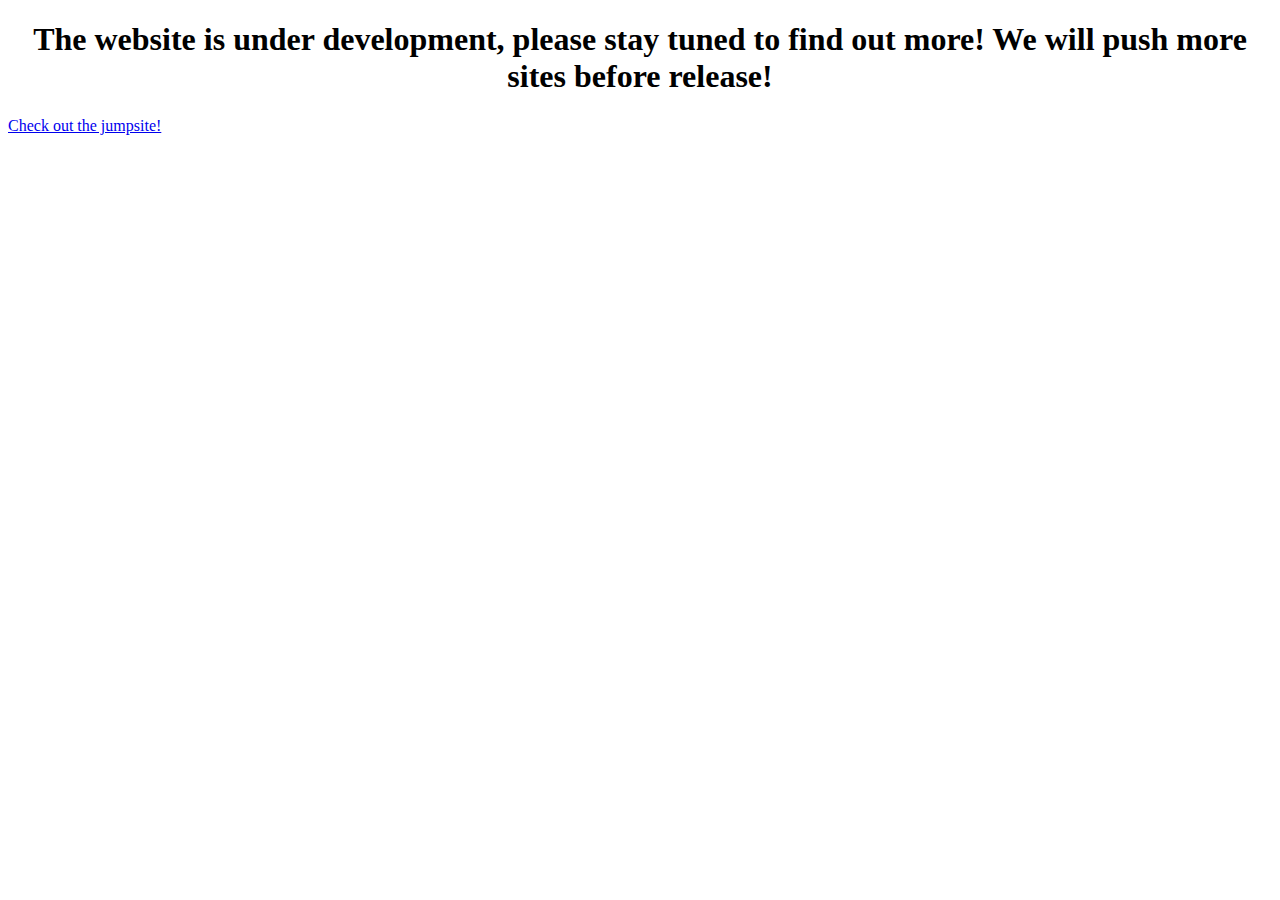
==== index.html @ 6c17922b "Add files via upload" ====
<!DOCTYPE html>
<html>
<body>
<title>Welcome!</title>
<center>
    <h1> The website is under development, please stay tuned to find out more! We will push more sites before release!</h1>
</center>
<a href="jumpsite.html">Check out the jumpsite!</a>


</body>
</html>
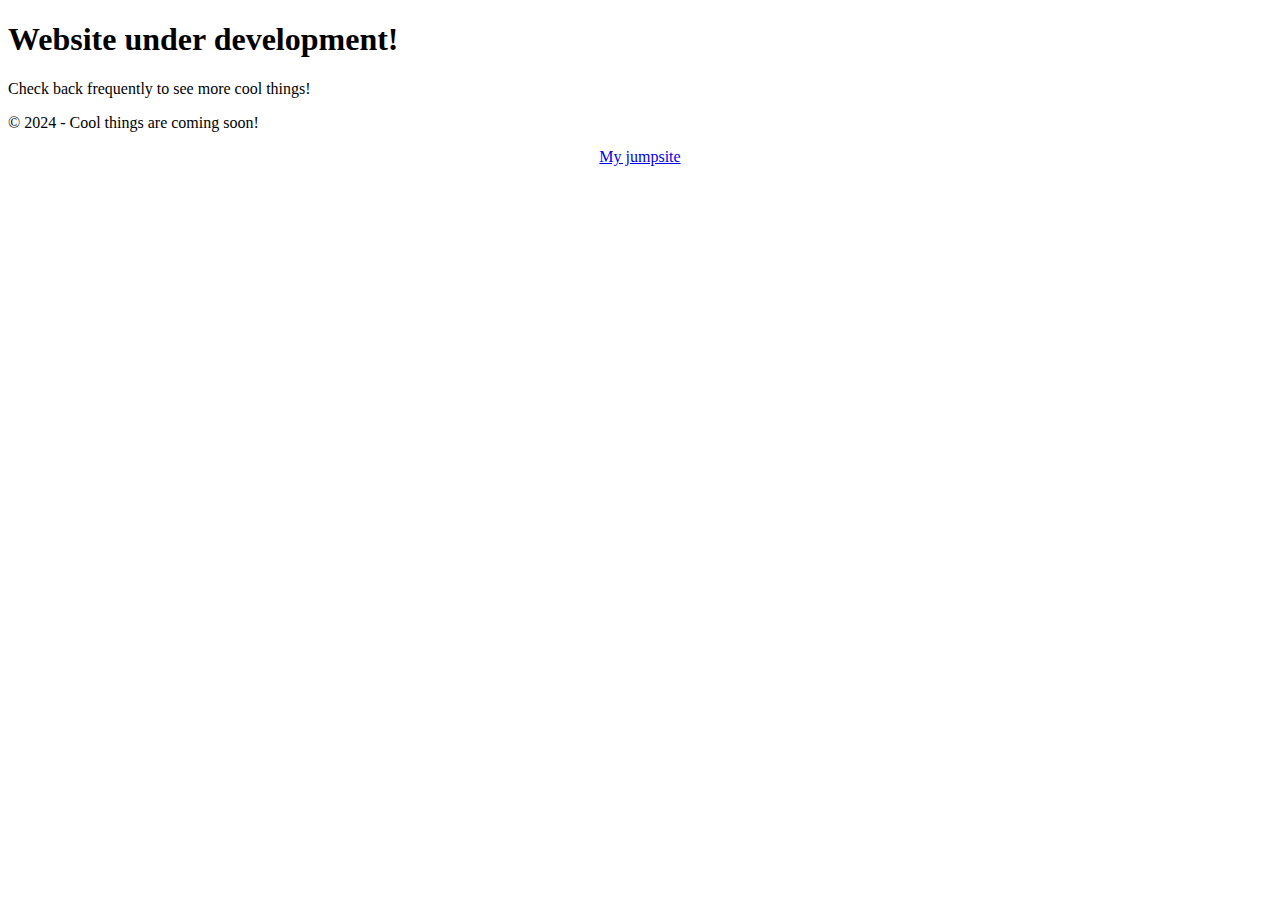
==== commit 60d91b0c: "Update index.html" ====
--- a/index.html
+++ b/index.html
@@ -1,12 +1,26 @@
 <!DOCTYPE html>
-<html>
+<html lang="en">
+<head>
+    <meta charset="UTF-8">
+    <meta name="viewport" content="width=device-width, initial-scale=1.0">
+    <meta http-equiv="X-UA-Compatible" content="IE=edge">
+    <title>Website Under Development</title>
+    <link rel="stylesheet" href="styles.css">
+</head>
 <body>
-<title>Welcome!</title>
+    <div class="container">
+        <h1 class="heading">Website under development!</h1>
+        <p class="subtext">Check back frequently to see more cool things!</p>
+    </div>
+
+    <footer>
+        <p>© 2024 - Cool things are coming soon!</p>
+    </footer>
+
+    <script src="script.js"></script>
+    
 <center>
-    <h1> The website is under development, please stay tuned to find out more! We will push more sites before release!</h1>
+<a href="jumpsite.html">My jumpsite</a>
 </center>
-<a href="jumpsite.html">Check out the jumpsite!</a>
-
-
 </body>
-</html>+</html>
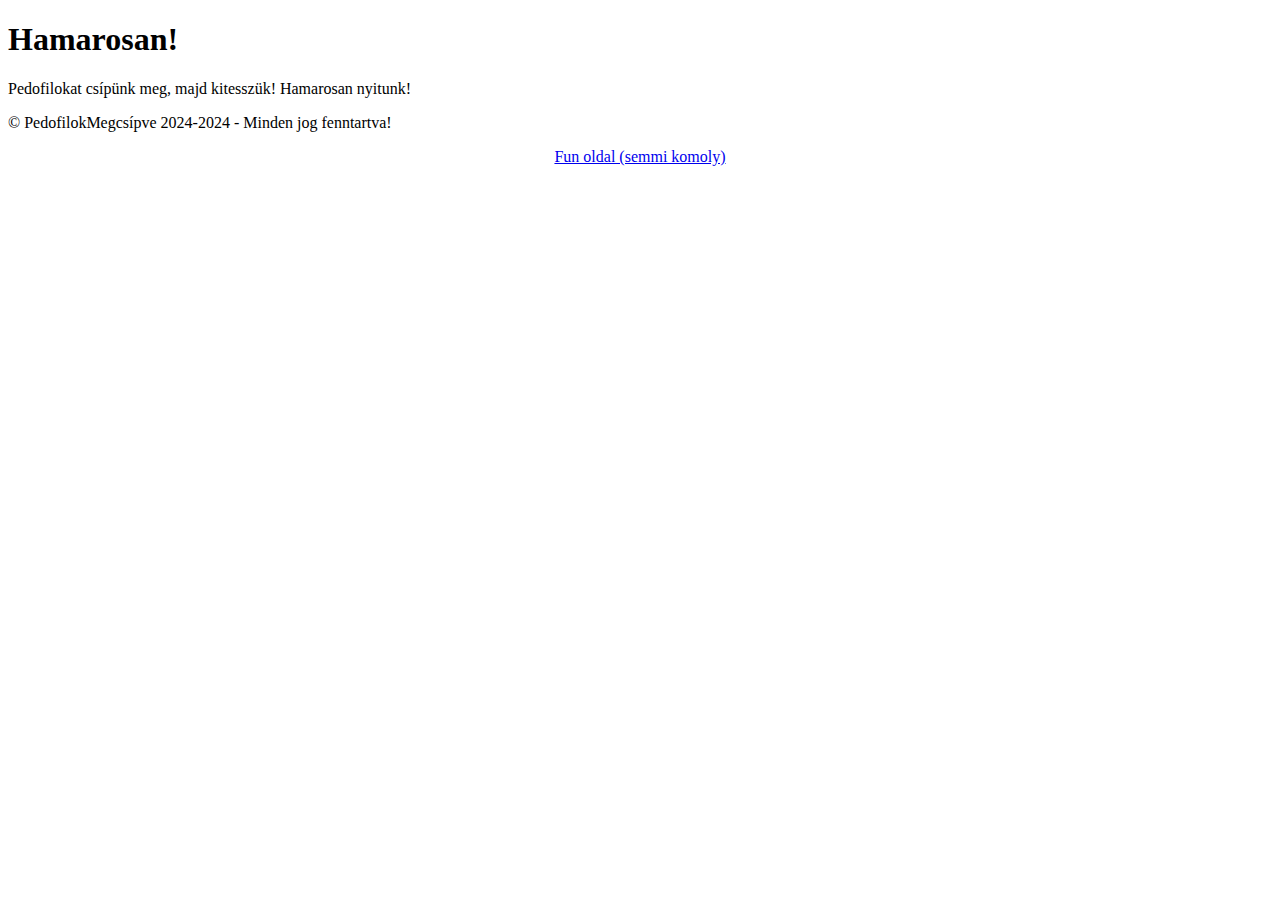
==== commit b4a3adf1: "Update index.html" ====
--- a/index.html
+++ b/index.html
@@ -4,23 +4,30 @@
     <meta charset="UTF-8">
     <meta name="viewport" content="width=device-width, initial-scale=1.0">
     <meta http-equiv="X-UA-Compatible" content="IE=edge">
-    <title>Website Under Development</title>
+    <title>Hamarosan!</title>
     <link rel="stylesheet" href="styles.css">
+    <!-- Open Graph Meta Tags for Link Embed -->
+<meta property="og:title" content="PedofilokMegcsípve!" />
+<meta property="og:description" content="Hamarosan megnyílik!" />
+<meta property="og:image" content="https://github.com/slay3r2k22/mywebtest/main/Zombatar_1.jpg" />
+<meta property="og:url" content="https://slay3r2k22.github.io/mywebtest/index.html" />
+<meta property="og:type" content="website" />
+
 </head>
 <body>
     <div class="container">
-        <h1 class="heading">Website under development!</h1>
-        <p class="subtext">Check back frequently to see more cool things!</p>
+        <h1 class="heading">Hamarosan!</h1>
+        <p class="subtext">Pedofilokat csípünk meg, majd kitesszük! Hamarosan nyitunk!</p>
     </div>
 
     <footer>
-        <p>© 2024 - Cool things are coming soon!</p>
+        <p>© PedofilokMegcsípve 2024-2024 - Minden jog fenntartva!</p>
     </footer>
 
     <script src="script.js"></script>
     
 <center>
-<a href="jumpsite.html">My jumpsite</a>
+<a href="jumpsite.html">Fun oldal (semmi komoly)</a>
 </center>
 </body>
 </html>
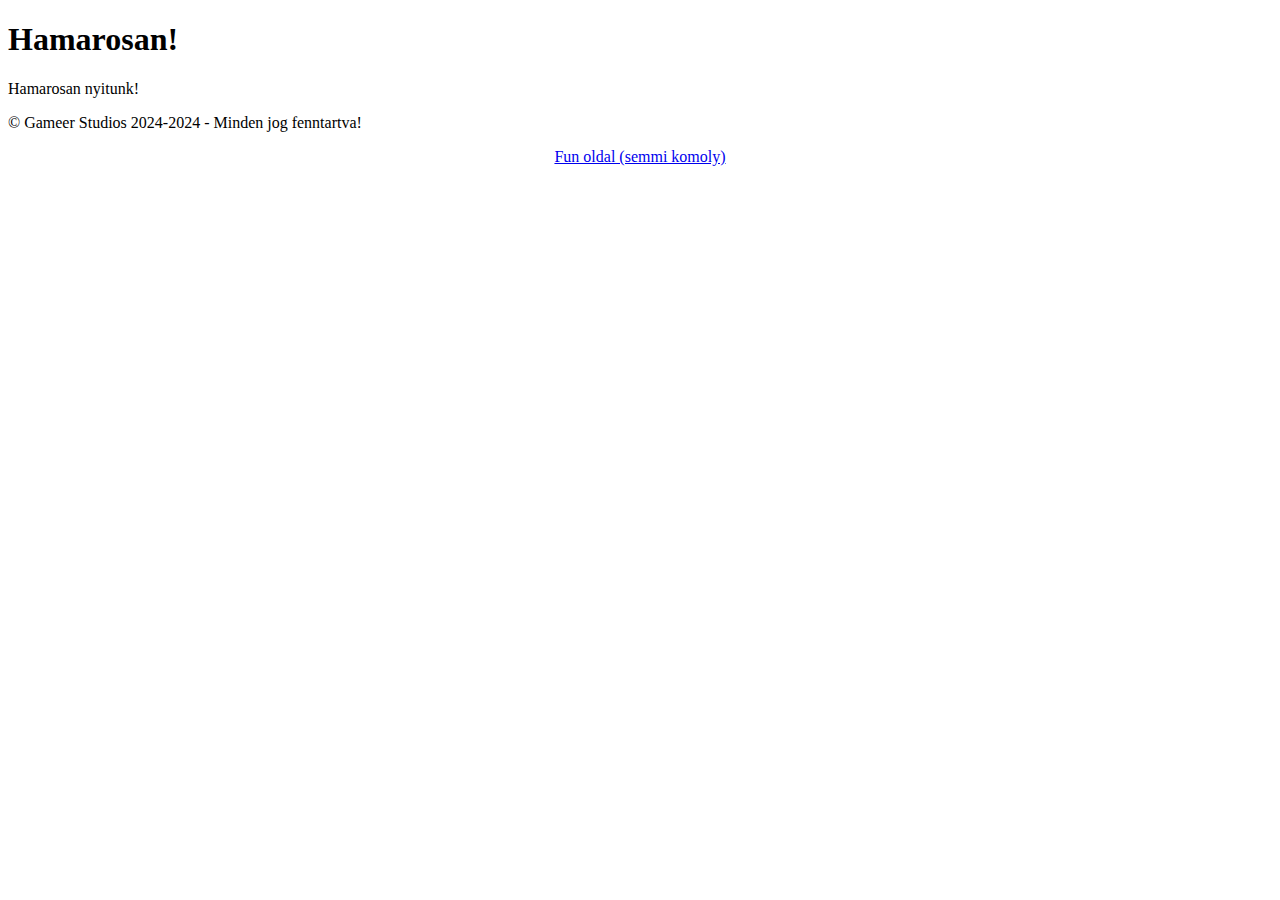
==== commit 3bfbeb69: "Update index.html" ====
--- a/index.html
+++ b/index.html
@@ -7,9 +7,9 @@
     <title>Hamarosan!</title>
     <link rel="stylesheet" href="styles.css">
     <!-- Open Graph Meta Tags for Link Embed -->
-<meta property="og:title" content="PedofilokMegcsípve!" />
+<meta property="og:title" content="Hamarosan!" />
 <meta property="og:description" content="Hamarosan megnyílik!" />
-<meta property="og:image" content="https://github.com/slay3r2k22/mywebtest/main/Zombatar_1.jpg" />
+<meta property="og:image" content="Zombatar_1.jpg" />
 <meta property="og:url" content="https://slay3r2k22.github.io/mywebtest/index.html" />
 <meta property="og:type" content="website" />
 
@@ -17,11 +17,11 @@
 <body>
     <div class="container">
         <h1 class="heading">Hamarosan!</h1>
-        <p class="subtext">Pedofilokat csípünk meg, majd kitesszük! Hamarosan nyitunk!</p>
+        <p class="subtext">Hamarosan nyitunk!</p>
     </div>
 
     <footer>
-        <p>© PedofilokMegcsípve 2024-2024 - Minden jog fenntartva!</p>
+        <p>© Gameer Studios 2024-2024 - Minden jog fenntartva!</p>
     </footer>
 
     <script src="script.js"></script>
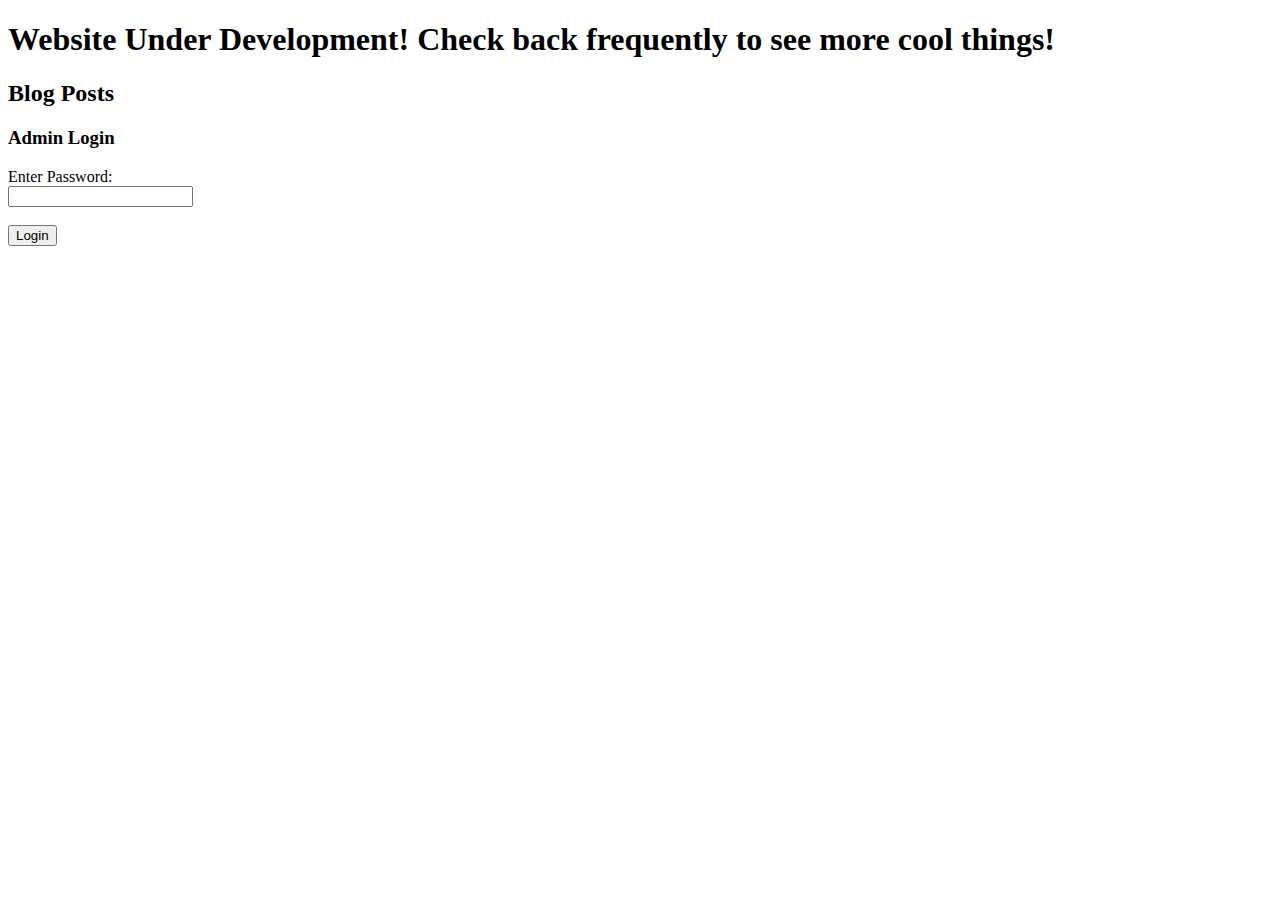
==== commit 06aea0dc: "Update index.html" ====
--- a/index.html
+++ b/index.html
@@ -3,31 +3,53 @@
 <head>
     <meta charset="UTF-8">
     <meta name="viewport" content="width=device-width, initial-scale=1.0">
-    <meta http-equiv="X-UA-Compatible" content="IE=edge">
-    <title>Hamarosan!</title>
-    <link rel="stylesheet" href="styles.css">
+    <title>Website Under Development!</title>
+    <link rel="stylesheet" href="style.css">
+    
     <!-- Open Graph Meta Tags for Link Embed -->
-<meta property="og:title" content="Hamarosan!" />
-<meta property="og:description" content="Hamarosan megnyílik!" />
-<meta property="og:image" content="Zombatar_1.jpg" />
-<meta property="og:url" content="https://slay3r2k22.github.io/mywebtest/index.html" />
-<meta property="og:type" content="website" />
-
+    <meta property="og:title" content="Website Under Development!" />
+    <meta property="og:description" content="Check back frequently for cool updates and features!" />
+    <meta property="og:image" content="https://yourwebsite.com/Zombatar_1.jpg" />
+    <meta property="og:url" content="https://yourwebsite.com/index.html" />
+    <meta property="og:type" content="website" />
 </head>
 <body>
-    <div class="container">
-        <h1 class="heading">Hamarosan!</h1>
-        <p class="subtext">Hamarosan nyitunk!</p>
+    <h1>Website Under Development! Check back frequently to see more cool things!</h1>
+
+    <h2>Blog Posts</h2>
+
+    <!-- Scrollable Blog Posts Panel -->
+    <div class="blog-posts-panel">
+        <div id="blogPosts"></div>
     </div>
 
-    <footer>
-        <p>© Gameer Studios 2024-2024 - Minden jog fenntartva!</p>
-    </footer>
+    <!-- Blog Post Form (Visible Only After Password Authentication) -->
+    <div id="blogPostFormContainer" style="display: none;">
+        <form id="blogPostForm">
+            <label for="blogTitle">Title:</label><br>
+            <input type="text" id="blogTitle" required><br><br>
+
+            <label for="blogContent">Content (Supports Markdown for Links):</label><br>
+            <textarea id="blogContent" rows="4" cols="50" required></textarea><br><br>
+
+            <label for="blogImage">Upload Image:</label><br>
+            <div id="dropZone">Drag & Drop or <span id="fileSelectText">Select File</span></div>
+            <input type="file" id="blogImage" accept="image/*" style="display:none;"><br><br>
+
+            <button type="submit">Submit Post</button>
+        </form>
+    </div>
+
+    <!-- Admin Login for Posting -->
+    <div id="adminLogin">
+        <h3>Admin Login</h3>
+        <div class="login-form">
+            <label for="adminPassword">Enter Password:</label><br>
+            <input type="password" id="adminPassword"><br><br>
+            <button onclick="authenticate()">Login</button>
+        </div>
+    </div>
 
     <script src="script.js"></script>
-    
-<center>
-<a href="jumpsite.html">Fun oldal (semmi komoly)</a>
-</center>
 </body>
 </html>
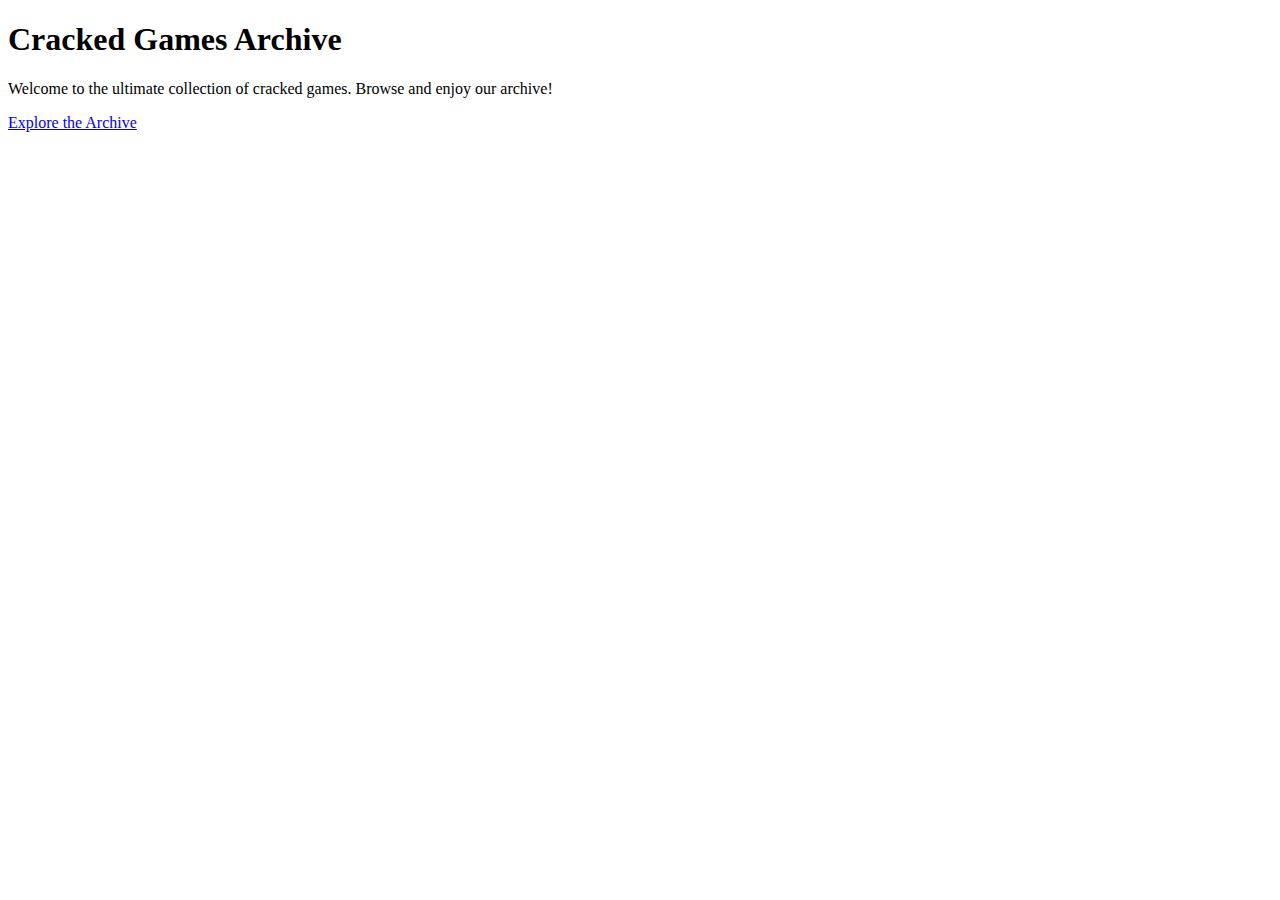
==== commit f11e7ddb: "Update index.html" ====
--- a/index.html
+++ b/index.html
@@ -3,53 +3,14 @@
 <head>
     <meta charset="UTF-8">
     <meta name="viewport" content="width=device-width, initial-scale=1.0">
-    <title>Website Under Development!</title>
+    <title>Cracked Games Archive</title>
     <link rel="stylesheet" href="style.css">
-    
-    <!-- Open Graph Meta Tags for Link Embed -->
-    <meta property="og:title" content="Website Under Development!" />
-    <meta property="og:description" content="Check back frequently for cool updates and features!" />
-    <meta property="og:image" content="https://yourwebsite.com/Zombatar_1.jpg" />
-    <meta property="og:url" content="https://yourwebsite.com/index.html" />
-    <meta property="og:type" content="website" />
 </head>
 <body>
-    <h1>Website Under Development! Check back frequently to see more cool things!</h1>
+    <h1>Cracked Games Archive</h1>
+    <p>Welcome to the ultimate collection of cracked games. Browse and enjoy our archive!</p>
 
-    <h2>Blog Posts</h2>
-
-    <!-- Scrollable Blog Posts Panel -->
-    <div class="blog-posts-panel">
-        <div id="blogPosts"></div>
-    </div>
-
-    <!-- Blog Post Form (Visible Only After Password Authentication) -->
-    <div id="blogPostFormContainer" style="display: none;">
-        <form id="blogPostForm">
-            <label for="blogTitle">Title:</label><br>
-            <input type="text" id="blogTitle" required><br><br>
-
-            <label for="blogContent">Content (Supports Markdown for Links):</label><br>
-            <textarea id="blogContent" rows="4" cols="50" required></textarea><br><br>
-
-            <label for="blogImage">Upload Image:</label><br>
-            <div id="dropZone">Drag & Drop or <span id="fileSelectText">Select File</span></div>
-            <input type="file" id="blogImage" accept="image/*" style="display:none;"><br><br>
-
-            <button type="submit">Submit Post</button>
-        </form>
-    </div>
-
-    <!-- Admin Login for Posting -->
-    <div id="adminLogin">
-        <h3>Admin Login</h3>
-        <div class="login-form">
-            <label for="adminPassword">Enter Password:</label><br>
-            <input type="password" id="adminPassword"><br><br>
-            <button onclick="authenticate()">Login</button>
-        </div>
-    </div>
-
-    <script src="script.js"></script>
+    <!-- Link to Main Cracks Page -->
+    <a href="main_cracks.html" class="archive-link">Explore the Archive</a>
 </body>
 </html>
